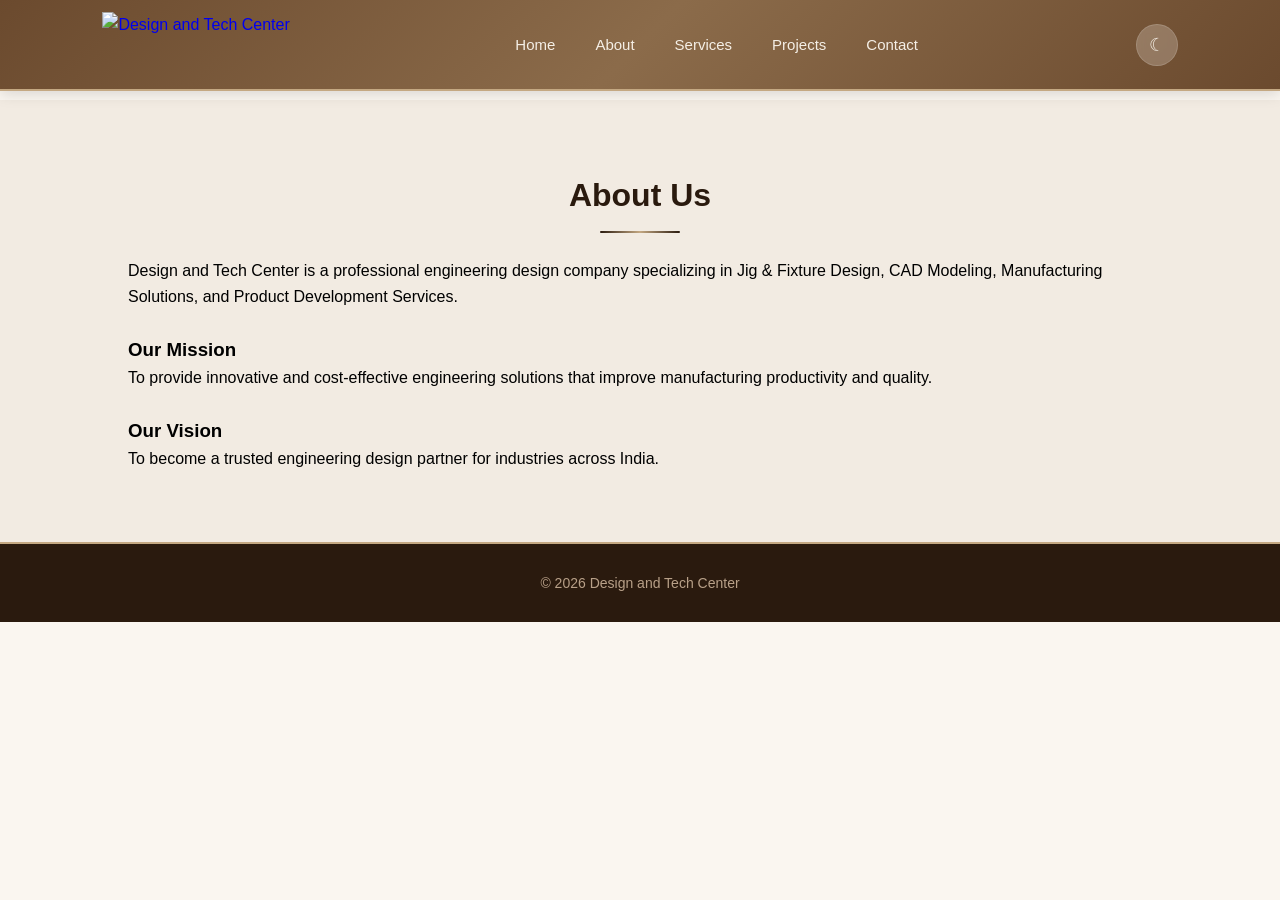
==== about.html @ 1e15aec8 "Add files via upload" ====
<!DOCTYPE html>
<html lang="en">
<head>
<meta charset="UTF-8">
<meta name="viewport" content="width=device-width, initial-scale=1.0">
<title>About Us - Design and Tech Center</title>
<link rel="stylesheet" href="style.css">
</head>
<body>

<header>
    <div class="logo">
        <a href="index.html"><img src="images/logo.svg" alt="Design and Tech Center" class="logo-img"></a>
    </div>

    <nav id="navMenu">
        <a href="index.html">Home</a>
        <a href="about.html">About</a>
        <a href="services.html">Services</a>
        <a href="projects.html">Projects</a>
        <a href="contact.html">Contact</a>
    </nav>

    <div style="display:flex;align-items:center;">
        <button class="menu-toggle" onclick="toggleMenu()">
            <span></span>
            <span></span>
            <span></span>
        </button>
        <button class="theme-toggle" onclick="toggleTheme()" id="themeBtn" title="Toggle Dark/Light Mode">&#9790;</button>
    </div>
</header>

<section style="margin-top:100px;">
    <h2>About Us</h2>

    <p>
        Design and Tech Center is a professional engineering design company
        specializing in Jig & Fixture Design, CAD Modeling, Manufacturing
        Solutions, and Product Development Services.
    </p>

    <br>

    <h3>Our Mission</h3>
    <p>
        To provide innovative and cost-effective engineering solutions
        that improve manufacturing productivity and quality.
    </p>

    <br>

    <h3>Our Vision</h3>
    <p>
        To become a trusted engineering design partner for industries
        across India.
    </p>

</section>

<footer>
    <p>&copy; 2026 Design and Tech Center</p>
</footer>

<script>
function toggleMenu(){
    var nav = document.getElementById('navMenu');
    var btn = document.querySelector('.menu-toggle');
    nav.classList.toggle('active');
    btn.classList.toggle('active');
}

document.querySelectorAll('#navMenu a').forEach(function(link){
    link.addEventListener('click', function(){
        document.getElementById('navMenu').classList.remove('active');
        document.querySelector('.menu-toggle').classList.remove('active');
    });
});

function toggleTheme(){
    var html = document.documentElement;
    var btn = document.getElementById('themeBtn');
    if(html.getAttribute('data-theme') === 'dark'){
        html.removeAttribute('data-theme');
        btn.innerHTML = '&#9790;';
        localStorage.setItem('theme', 'light');
    } else {
        html.setAttribute('data-theme', 'dark');
        btn.innerHTML = '&#9728;';
        localStorage.setItem('theme', 'dark');
    }
}

(function(){
    var saved = localStorage.getItem('theme');
    if(saved === 'dark'){
        document.documentElement.setAttribute('data-theme', 'dark');
        document.getElementById('themeBtn').innerHTML = '&#9728;';
    }
})();
</script>

</body>
</html>
---- style.css ----
*{
    margin:0;
    padding:0;
    box-sizing:border-box;
    font-family:'Segoe UI',sans-serif;
}

/* ==================================
   CSS VARIABLES - LIGHT MODE (DEFAULT)
   ================================== */
:root{
    --bg-primary:#faf6f0;
    --bg-secondary:#f2ebe2;
    --bg-card:#ffffff;
    --text-primary:#000000;
    --text-secondary:#333333;
    --text-muted:#555555;
    --heading-color:#2a1a0e;
    --header-bg:linear-gradient(135deg, #6b4a2e, #8b6b4a, #6b4a2e);
    --header-border:#c4a882;
    --nav-link:#f5efe6;
    --nav-hover:#ffffff;
    --btn-bg:linear-gradient(135deg, #8b6b4a, #a88866);
    --btn-hover:linear-gradient(135deg, #9a7a5a, #b89876);
    --card-border:rgba(196,168,130,0.15);
    --card-shadow:rgba(92,58,30,0.06);
    --card-shadow-hover:rgba(92,58,30,0.1);
    --industry-border:rgba(196,168,130,0.12);
    --hero-overlay:rgba(255,255,255,0.55);
    --hero-text:#000000;
    --hero-text-secondary:#333333;
    --cta-bg:linear-gradient(135deg, #5c3a1e, #7a4e2d, #5c3a1e);
    --cta-text:#e8ddd0;
    --cta-heading:#e8d5b8;
    --footer-bg:#2a1a0e;
    --footer-text:#b8a088;
    --input-bg:#fcfaf7;
    --input-border:#e0d6ca;
    --input-focus:#c4a882;
    --wood-texture:rgba(196,168,130,0.06);
    --toggle-bg:rgba(245,239,230,0.25);
    --toggle-icon:#f5efe6;
}

/* ==================================
   DARK MODE VARIABLES
   ================================== */
[data-theme="dark"]{
    --bg-primary:#121212;
    --bg-secondary:#1a1a1a;
    --bg-card:#1e1e1e;
    --text-primary:#ffffff;
    --text-secondary:#cccccc;
    --text-muted:#aaaaaa;
    --heading-color:#f5efe6;
    --header-bg:linear-gradient(135deg, #2a1a10, #3a2515, #2a1a10);
    --header-border:#5c3a1e;
    --nav-link:#e8ddd0;
    --nav-hover:#ffffff;
    --btn-bg:linear-gradient(135deg, #3a2515, #5c3a1e);
    --btn-hover:linear-gradient(135deg, #4a3020, #6b4a2e);
    --card-border:rgba(92,58,30,0.3);
    --card-shadow:rgba(0,0,0,0.3);
    --card-shadow-hover:rgba(0,0,0,0.5);
    --industry-border:rgba(92,58,30,0.3);
    --hero-overlay:rgba(5,3,2,0.85);
    --cta-bg:linear-gradient(135deg, #1a0e08, #2a1a10, #1a0e08);
    --cta-text:#a89078;
    --cta-heading:#e8d5b8;
    --footer-bg:#0a0503;
    --footer-text:#7a6552;
    --input-bg:#2a2a2a;
    --input-border:#444444;
    --input-focus:#8b6b4a;
    --wood-texture:rgba(92,58,30,0.08);
    --toggle-bg:rgba(255,255,255,0.1);
    --toggle-icon:#e8d5b8;
}

body{
    background:var(--bg-primary);
    color:var(--text-primary);
    line-height:1.6;
    overflow-x:hidden;
    transition:background 0.4s ease, color 0.4s ease;
}

/* Fixed Header */
header{
    position:fixed;
    top:0;
    width:100%;
    display:flex;
    justify-content:space-between;
    align-items:center;
    padding:12px 8%;
    background:var(--header-bg);
    box-shadow:0 2px 15px rgba(0,0,0,0.15);
    z-index:1000;
    border-bottom:2px solid var(--header-border);
    transition:background 0.4s ease, border-color 0.4s ease;
}

.logo a{
    display:flex;
    align-items:center;
    text-decoration:none;
}

.logo-img{
    height:65px;
    width:auto;
    display:block;
    transition:transform 0.3s ease;
}

.logo-img:hover{
    transform:scale(1.08);
}

/* Dark/Light Toggle Button */
.theme-toggle{
    background:var(--toggle-bg);
    border:1px solid rgba(255,255,255,0.15);
    border-radius:50px;
    width:42px;
    height:42px;
    display:flex;
    align-items:center;
    justify-content:center;
    cursor:pointer;
    transition:0.3s ease;
    margin-left:12px;
    font-size:18px;
    color:var(--toggle-icon);
    backdrop-filter:blur(4px);
}

.theme-toggle:hover{
    background:rgba(255,255,255,0.2);
    transform:scale(1.1);
}

/* Hamburger Menu Button */
.menu-toggle{
    display:none;
    flex-direction:column;
    cursor:pointer;
    background:none;
    border:none;
    padding:5px;
}

.menu-toggle span{
    width:26px;
    height:2.5px;
    background:var(--nav-link);
    margin:3px 0;
    border-radius:2px;
    transition:0.4s ease;
}

.menu-toggle.active span:nth-child(1){
    transform:rotate(45deg) translate(4px,4px);
    background:var(--nav-hover);
}

.menu-toggle.active span:nth-child(2){
    opacity:0;
}

.menu-toggle.active span:nth-child(3){
    transform:rotate(-45deg) translate(5px,-5px);
    background:var(--nav-hover);
}

nav{
    display:flex;
    align-items:center;
}

nav a{
    color:var(--nav-link);
    text-decoration:none;
    margin-left:20px;
    font-weight:500;
    font-size:15px;
    transition:0.3s ease;
    padding:6px 10px;
    border-radius:4px;
    position:relative;
}

nav a::after{
    content:'';
    position:absolute;
    bottom:0;
    left:50%;
    transform:translateX(-50%) scaleX(0);
    width:60%;
    height:2px;
    background:var(--nav-hover);
    transition:0.3s ease;
}

nav a:hover{
    color:var(--nav-hover);
}

nav a:hover::after{
    transform:translateX(-50%) scaleX(1);
}

/* Hero Section */
.hero{
    height:100vh;
    background:
    linear-gradient(
    var(--hero-overlay),
    var(--hero-overlay)),
    url("images/hero.jpg");

    background-size:cover;
    background-position:center;

    display:flex;
    justify-content:center;
    align-items:center;
    text-align:center;
    padding:0 20px;
    position:relative;
    transition:background 0.4s ease;
}

.hero::before{
    content:'';
    position:absolute;
    top:0;
    left:0;
    right:0;
    bottom:0;
    background:
    repeating-linear-gradient(
        90deg,
        transparent,
        transparent 3px,
        var(--wood-texture) 3px,
        var(--wood-texture) 6px
    );
    pointer-events:none;
    transition:background 0.4s ease;
}

.hero-content{
    color:var(--hero-text);
    max-width:800px;
    animation:fadeSlideUp 1.2s ease forwards;
}

.hero-content h1{
    font-size:52px;
    margin-bottom:18px;
    font-weight:600;
    text-shadow:1px 1px 6px rgba(0,0,0,0.3);
    animation:slideInLeft 1s ease forwards;
    color:var(--hero-text);
}

.hero-content p{
    font-size:20px;
    margin-bottom:30px;
    opacity:0;
    font-weight:300;
    color:var(--hero-text-secondary);
    animation:fadeIn 1.5s ease 0.5s forwards;
}

.btn{
    display:inline-block;
    background:var(--btn-bg);
    color:#faf6f0;
    padding:13px 28px;
    text-decoration:none;
    border-radius:6px;
    transition:0.3s ease;
    border:none;
    cursor:pointer;
    font-size:15px;
    font-weight:500;
    box-shadow:0 3px 8px rgba(0,0,0,0.12);
    position:relative;
    overflow:hidden;
}

.btn::before{
    content:'';
    position:absolute;
    top:0;
    left:-100%;
    width:100%;
    height:100%;
    background:linear-gradient(90deg, transparent, rgba(255,255,255,0.12), transparent);
    transition:0.5s ease;
}

.btn:hover{
    background:var(--btn-hover);
    transform:translateY(-2px);
    box-shadow:0 5px 15px rgba(0,0,0,0.15);
}

.btn:hover::before{
    left:100%;
}

/* Sections */
section{
    padding:70px 10%;
    opacity:0;
    animation:fadeIn 0.8s ease forwards;
    background:var(--bg-primary);
    transition:background 0.4s ease;
}

section:nth-child(odd){
    background:var(--bg-primary);
}

section:nth-child(even){
    background:var(--bg-secondary);
}

section h2{
    text-align:center;
    margin-bottom:25px;
    color:var(--heading-color);
    font-size:32px;
    font-weight:600;
    position:relative;
    padding-bottom:12px;
    transition:color 0.4s ease;
}

section h2::after{
    content:'';
    position:absolute;
    bottom:0;
    left:50%;
    transform:translateX(-50%);
    width:80px;
    height:2.5px;
    background:linear-gradient(90deg, var(--heading-color), var(--input-focus), var(--heading-color));
    border-radius:2px;
    transition:background 0.4s ease;
}

/* About Preview */
.about-preview{
    text-align:center;
    max-width:850px;
    margin:0 auto;
}

.about-preview p{
    font-size:17px;
    color:var(--text-secondary);
    line-height:1.8;
    transition:color 0.4s ease;
}

/* Services */
.service-container{
    display:grid;
    grid-template-columns:
    repeat(auto-fit,minmax(270px,1fr));
    gap:20px;
}

.card{
    background:var(--bg-card);
    padding:28px 22px;
    border-radius:10px;
    text-align:center;
    box-shadow:0 3px 12px var(--card-shadow);
    transition:0.4s ease;
    border:1px solid var(--card-border);
    opacity:0;
    animation:scaleIn 0.6s ease forwards;
}

.card:nth-child(1){ animation-delay:0.1s; }
.card:nth-child(2){ animation-delay:0.2s; }
.card:nth-child(3){ animation-delay:0.3s; }
.card:nth-child(4){ animation-delay:0.4s; }
.card:nth-child(5){ animation-delay:0.5s; }
.card:nth-child(6){ animation-delay:0.6s; }

.card:hover{
    transform:translateY(-5px);
    box-shadow:0 8px 20px var(--card-shadow-hover);
    border-color:var(--input-focus);
}

.card h3{
    color:var(--heading-color);
    margin-bottom:8px;
    font-size:20px;
    font-weight:600;
    transition:color 0.4s ease;
}

.card p{
    color:var(--text-muted);
    font-size:15px;
    line-height:1.6;
    transition:color 0.4s ease;
}

.card img{
    width:100%;
    border-radius:6px;
    margin-bottom:12px;
    transition:0.4s ease;
}

.card:hover img{
    transform:scale(1.03);
}

/* Industries */
.industries{
    position:relative;
}

.industries::before{
    content:'';
    position:absolute;
    top:0;
    left:0;
    right:0;
    bottom:0;
    background:
    repeating-linear-gradient(
        0deg,
        transparent,
        transparent 50px,
        var(--wood-texture) 50px,
        var(--wood-texture) 51px
    );
    pointer-events:none;
    transition:background 0.4s ease;
}

.industry-container{
    display:grid;
    grid-template-columns:repeat(auto-fit,minmax(200px,1fr));
    gap:16px;
    position:relative;
    z-index:1;
}

.industry-box{
    background:var(--bg-card);
    padding:22px 18px;
    text-align:center;
    border-radius:8px;
    box-shadow:0 2px 8px var(--card-shadow);
    font-weight:500;
    font-size:17px;
    color:var(--heading-color);
    transition:0.3s ease;
    border:1px solid var(--industry-border);
    cursor:default;
}

.industry-box:hover{
    transform:translateY(-3px);
    box-shadow:0 5px 15px var(--card-shadow-hover);
    border-color:var(--input-focus);
    background:var(--bg-primary);
}

/* CTA */
.cta{
    background:var(--cta-bg);
    color:#faf6f0;
    text-align:center;
    position:relative;
    transition:background 0.4s ease;
}

.cta h2{
    color:var(--cta-heading);
}

.cta h2::after{
    background:linear-gradient(90deg, var(--cta-heading), #faf6f0, var(--cta-heading));
}

.cta p{
    margin-bottom:22px;
    font-size:17px;
    color:var(--cta-text);
    font-weight:300;
    transition:color 0.4s ease;
}

/* Contact Form */
form.card{
    text-align:left;
    max-width:560px;
    margin:0 auto;
}

form.card input,
form.card textarea{
    width:100%;
    padding:11px 14px;
    border:1.5px solid var(--input-border);
    border-radius:6px;
    font-size:15px;
    outline:none;
    transition:0.3s ease;
    background:var(--input-bg);
    color:var(--text-primary);
}

form.card input:focus,
form.card textarea:focus{
    border-color:var(--input-focus);
    box-shadow:0 0 6px rgba(196,168,130,0.2);
    background:var(--bg-card);
}

form.card .btn{
    width:100%;
}

.contact-info{
    max-width:560px;
    margin:0 auto 25px;
}

.contact-info p{
    margin-bottom:8px;
    font-size:15px;
    color:var(--text-secondary);
    transition:color 0.4s ease;
}

.contact-info h3{
    color:var(--heading-color);
    margin-bottom:12px;
    font-size:22px;
    font-weight:600;
    transition:color 0.4s ease;
}

/* Footer */
footer{
    background:var(--footer-bg);
    color:var(--footer-text);
    text-align:center;
    padding:25px;
    line-height:2;
    border-top:2px solid var(--header-border);
    transition:background 0.4s ease, color 0.4s ease, border-color 0.4s ease;
}

footer p{
    color:var(--footer-text);
    font-size:14px;
    transition:color 0.4s ease;
}

/* Animations */
@keyframes fadeSlideUp{
    from{
        opacity:0;
        transform:translateY(30px);
    }
    to{
        opacity:1;
        transform:translateY(0);
    }
}

@keyframes fadeIn{
    from{
        opacity:0;
    }
    to{
        opacity:1;
    }
}

@keyframes slideInLeft{
    from{
        opacity:0;
        transform:translateX(-40px);
    }
    to{
        opacity:1;
        transform:translateX(0);
    }
}

@keyframes scaleIn{
    from{
        opacity:0;
        transform:scale(0.9);
    }
    to{
        opacity:1;
        transform:scale(1);
    }
}

/* ==================================
   RESPONSIVE - TABLET (769px - 1024px)
   ================================== */
@media(max-width:1024px){
    header{
        padding:12px 5%;
    }

    .logo-img{
        height:55px;
    }

    section{
        padding:55px 5%;
    }

    .hero-content h1{
        font-size:38px;
    }

    .hero-content p{
        font-size:18px;
    }

    section h2{
        font-size:28px;
    }

    nav a{
        font-size:14px;
        margin-left:14px;
    }

    .service-container{
        grid-template-columns:repeat(auto-fit,minmax(220px,1fr));
    }

    .industry-container{
        grid-template-columns:repeat(auto-fit,minmax(170px,1fr));
    }
}

/* ==================================
   RESPONSIVE - MOBILE (up to 768px)
   ================================== */
@media(max-width:768px){
    header{
        padding:10px 5%;
    }

    .logo-img{
        height:42px;
    }

    .theme-toggle{
        width:36px;
        height:36px;
        font-size:16px;
        margin-left:8px;
    }

    /* Show hamburger menu */
    .menu-toggle{
        display:flex;
    }

    /* Hide nav by default */
    nav{
        display:none;
        position:absolute;
        top:100%;
        left:0;
        width:100%;
        background:linear-gradient(180deg, #6b4a2e 0%, #4a3020 100%);
        flex-direction:column;
        padding:15px 0;
        z-index:999;
        border-top:1px solid var(--header-border);
    }

    [data-theme="dark"] nav{
        background:linear-gradient(180deg, #2a1a10 0%, #0d0705 100%);
    }

    nav.active{
        display:flex;
        animation:fadeSlideUp 0.3s ease forwards;
    }

    nav a{
        margin:3px 0;
        padding:10px 20px;
        display:block;
        font-size:15px;
        text-align:center;
        border-bottom:1px solid rgba(196,168,130,0.1);
    }

    nav a::after{
        display:none;
    }

    nav a:last-child{
        border-bottom:none;
    }

    .hero{
        height:85vh;
    }

    .hero-content h1{
        font-size:28px;
    }

    .hero-content p{
        font-size:16px;
    }

    .btn{
        padding:11px 22px;
        font-size:14px;
    }

    section{
        padding:45px 5%;
    }

    section h2{
        font-size:24px;
        margin-bottom:18px;
    }

    .service-container{
        grid-template-columns:1fr;
        gap:14px;
    }

    .card{
        padding:18px;
    }

    .industry-container{
        grid-template-columns:repeat(2,1fr);
        gap:10px;
    }

    .industry-box{
        padding:14px 12px;
        font-size:15px;
        margin:0;
    }

    .cta p{
        font-size:15px;
    }

    form.card{
        padding:18px;
    }

    footer{
        padding:18px;
        font-size:13px;
    }
}

/* ==================================
   RESPONSIVE - SMALL MOBILE (up to 480px)
   ================================== */
@media(max-width:480px){
    .hero-content h1{
        font-size:22px;
    }

    .hero-content p{
        font-size:14px;
    }

    section h2{
        font-size:20px;
    }

    .industry-container{
        grid-template-columns:1fr;
    }

    .logo-img{
        height:34px;
    }

    .theme-toggle{
        width:32px;
        height:32px;
        font-size:14px;
    }
}
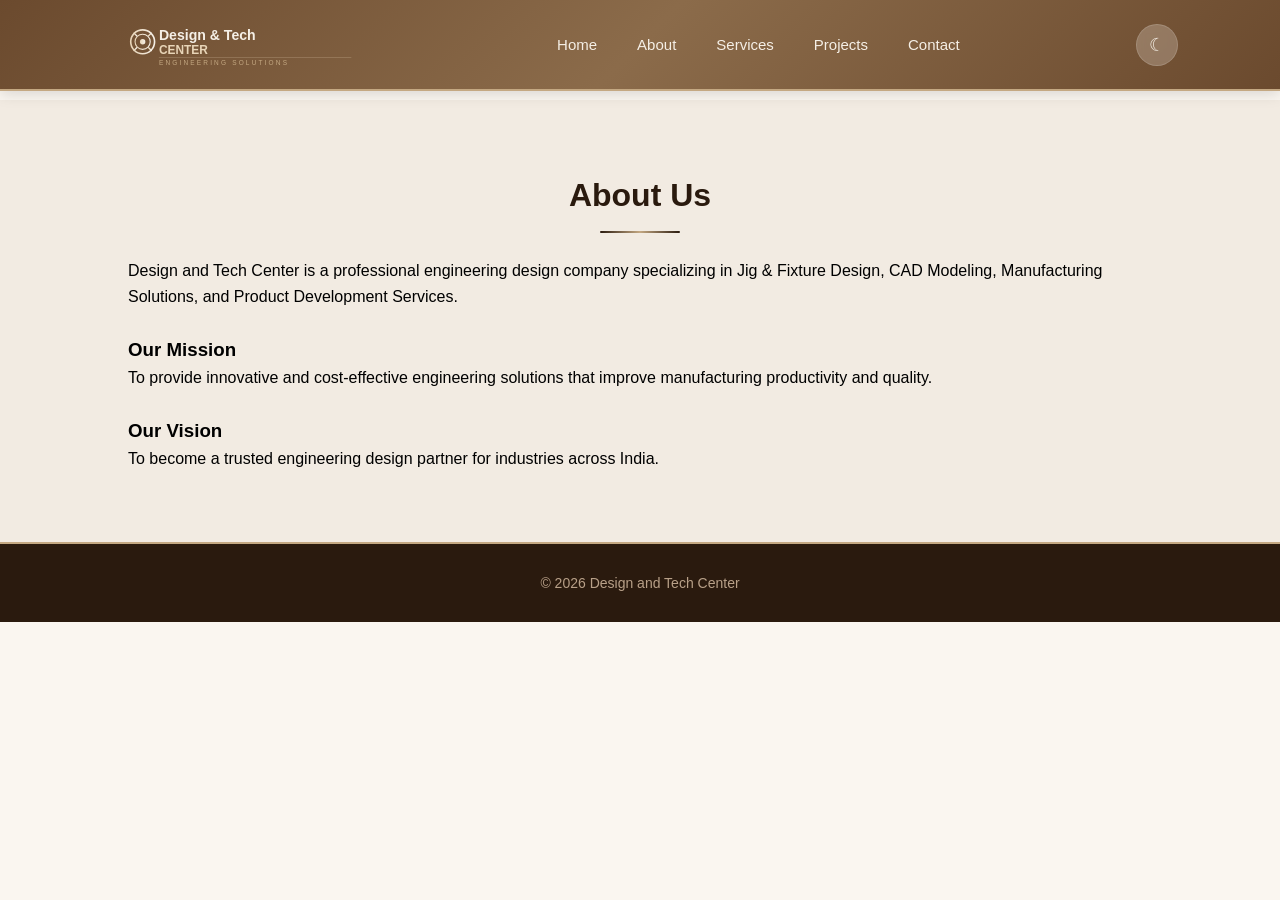
==== commit dca16b75: "Update about.html" ====
--- a/about.html
+++ b/about.html
@@ -10,7 +10,7 @@
 
 <header>
     <div class="logo">
-        <a href="index.html"><img src="images/logo.svg" alt="Design and Tech Center" class="logo-img"></a>
+        <a href="index.html"><img src="logo.svg" alt="Design and Tech Center" class="logo-img"></a>
     </div>
 
     <nav id="navMenu">
@@ -101,4 +101,4 @@
 </script>
 
 </body>
-</html>+</html>
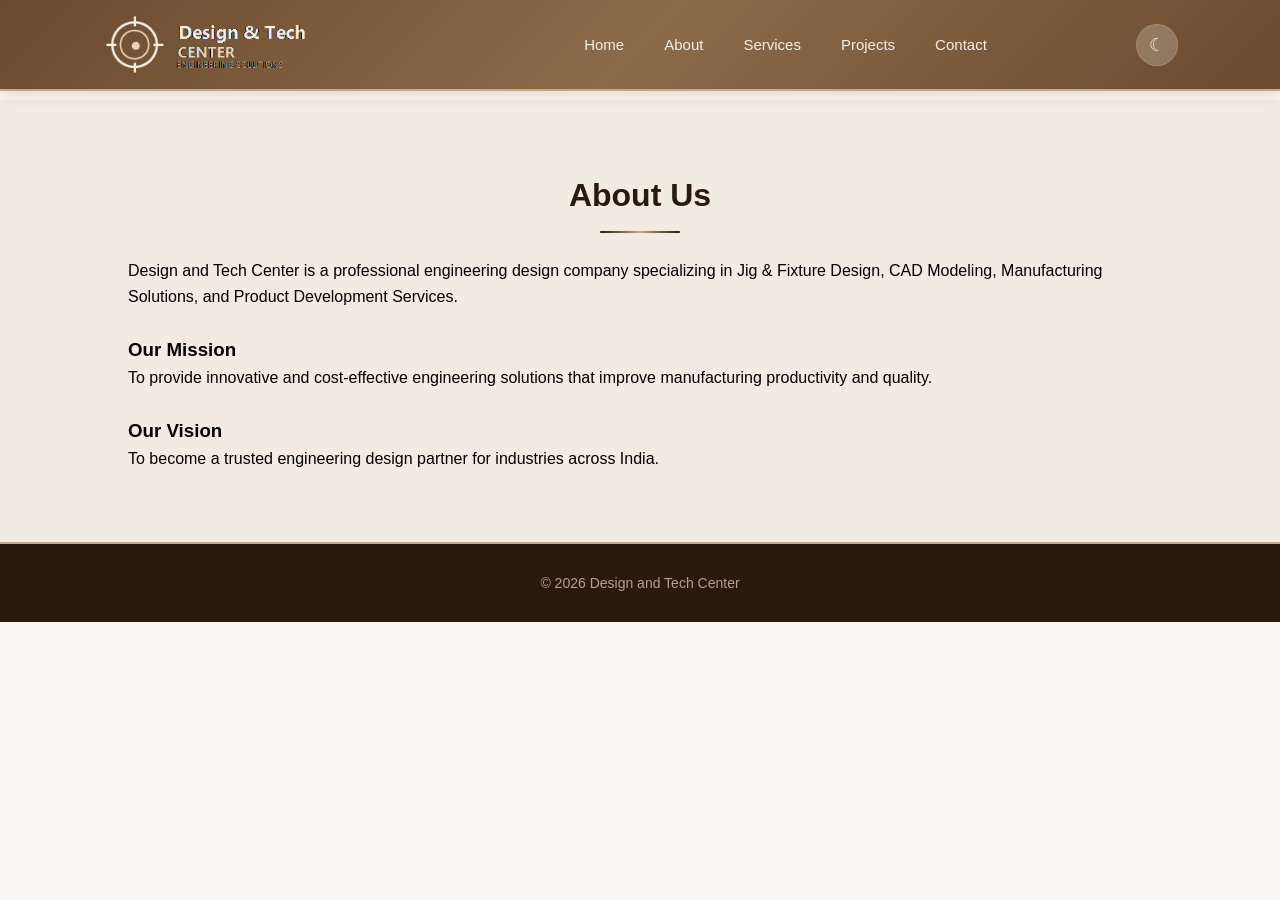
==== commit e2f0d3d0: "Add files via upload" ====
--- a/about.html
+++ b/about.html
@@ -10,7 +10,7 @@
 
 <header>
     <div class="logo">
-        <a href="index.html"><img src="logo.svg" alt="Design and Tech Center" class="logo-img"></a>
+        <a href="index.html"><img src="logo.png" alt="Design and Tech Center" class="logo-img"></a>
     </div>
 
     <nav id="navMenu">
@@ -101,4 +101,4 @@
 </script>
 
 </body>
-</html>
+</html>
